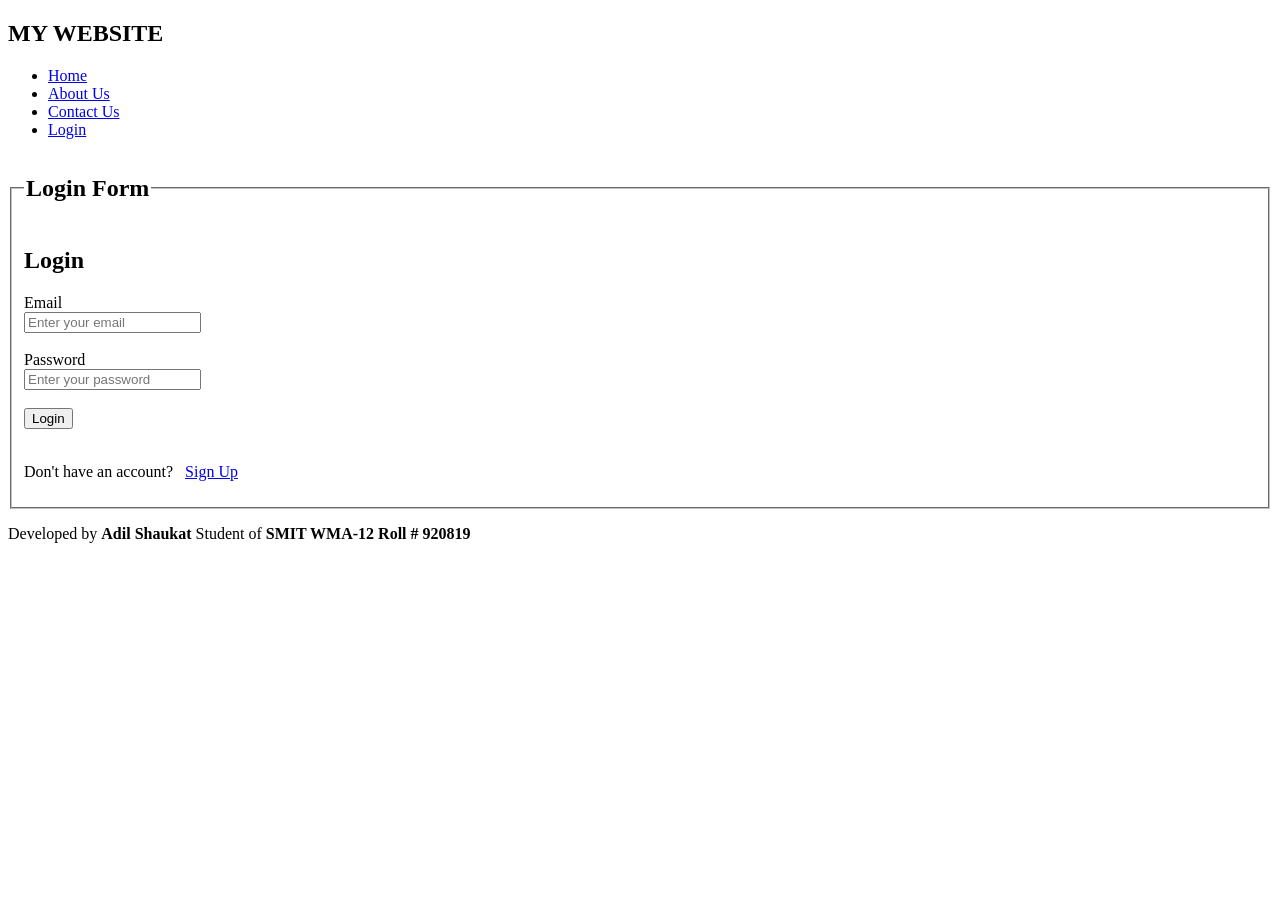
==== index.html @ e3b5de32 "first commit" ====
<!DOCTYPE html>
<html lang="en">

<head>
    <meta charset="UTF-8">
    <meta name="viewport" content="width=device-width, initial-scale=1.0">
    <title>Home</title>
    <style>
        main {
            position: relative;
        }
        .bg-video {
            position: absolute;
            width: 100%;
            height: 100%;
            object-fit: contain;
            z-index: -1;
            mix-blend-mode: multiply;
        }
</style>
</head>

<body>

    <nav>
        <h2>MY WEBSITE</h2>
        <ul>
            <li><a href="index.html">Home</a></li>
            <li><a href="#">About Us</a></li>
            <li><a href="#">Contact Us</a></li>
            <li><a href="index.html">Login</a></li>
        </ul>
    </nav>

    <main>
        <video autoplay muted loop class="bg-video">
            <source src="./assets/video/bg2.mp4" type="video/mp4">
        </video>

        <form action="index.html" method="post">
            <fieldset>
                <legend>
                    <h2>Login Form</h2>
                </legend>
                <h2>Login</h2>
                <!-- email -->
                <label for="email">Email</label>
                <br>
                <input type="email" id="email" name="email" placeholder="Enter your email" required>
                <br><br>
                <!-- password -->
                <label for="pass">Password</label>
                <br>
                <input type="password" id="pass" name="pass" placeholder="Enter your password" required>
                <br><br>
                <!-- button -->
                <button type="submit">Login</button>
                <br><br>

                <p>Don't have an account? &nbsp; <a href="./signup1.html">Sign Up</a></p>
            </fieldset>
        </form>

    </main>

    <footer>
        <p>Developed by <b>Adil Shaukat</b> Student of <b>SMIT WMA-12 Roll # 920819</b></p>
    </footer>

</body>

</html>
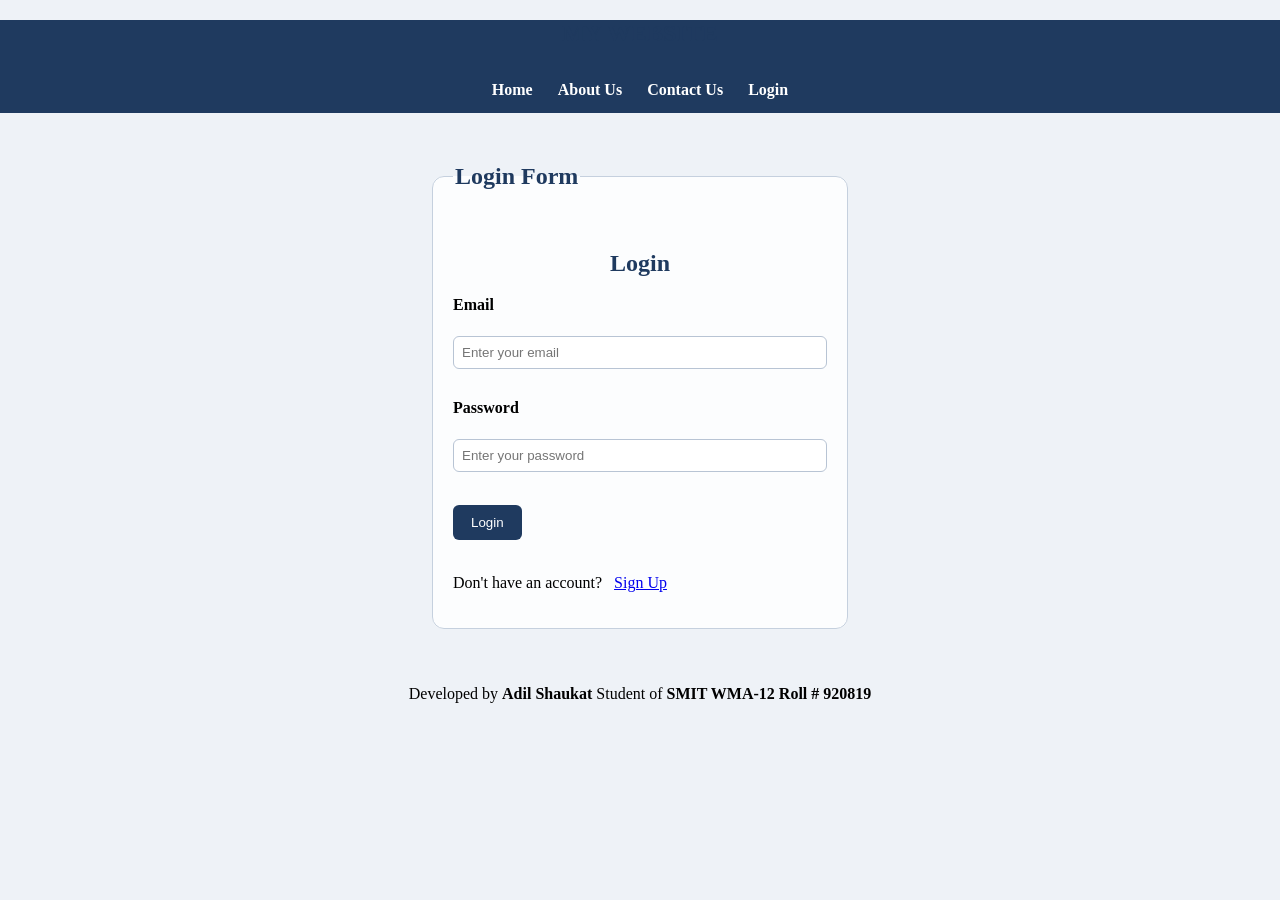
==== commit e51f6428: "css add ki, form aur nav ka look badla" ====
--- a/index.html
+++ b/index.html
@@ -4,20 +4,8 @@
 <head>
     <meta charset="UTF-8">
     <meta name="viewport" content="width=device-width, initial-scale=1.0">
+    <link rel="stylesheet" href="./style.css">
     <title>Home</title>
-    <style>
-        main {
-            position: relative;
-        }
-        .bg-video {
-            position: absolute;
-            width: 100%;
-            height: 100%;
-            object-fit: contain;
-            z-index: -1;
-            mix-blend-mode: multiply;
-        }
-</style>
 </head>
 
 <body>
--- a/style.css
+++ b/style.css
@@ -0,0 +1,79 @@
+main {
+    position: relative;
+}
+
+.bg-video {
+    position: absolute;
+    width: 100%;
+    height: 100%;
+    object-fit: contain;
+    z-index: -1;
+    mix-blend-mode: multiply;
+}
+
+body {
+    font-family: Arial sans-serif;
+    background-color: #eef2f7;
+    margin: 0;
+}
+
+h2 {
+    text-align: center;
+    color: #1f3a5f;
+}
+footer {
+    text-align: center;
+    padding: 10px;
+}
+form {
+    width: 90%;
+    max-width: 420px;
+    margin: 30px auto;
+}
+fieldset {
+    background-color: rgba(255, 255, 255, 0.85);
+    border: 1px solid #c5d0de;
+    border-radius: 12px;
+    padding: 20px;
+}
+label {
+    display: block;
+    margin-top: 12px;
+    font-weight: bold;
+}
+input:not([type="radio"]):not([type="checkbox"]), select, textarea {
+    width: 100%;
+    box-sizing: border-box;
+    padding: 8px;
+    margin-top: 4px;
+    border: 1px solid #b8c4d4;
+    border-radius: 6px;
+}
+button {
+    background-color: #1f3a5f;
+    color: white;
+    border: none;
+    padding: 10px 18px;
+    border-radius: 6px;
+    margin-top: 15px;
+    cursor: pointer;
+}
+nav {
+    background-color: #1f3a5f;
+}
+nav ul {
+    list-style: none;
+    display: flex;
+    justify-content: center;
+    gap: 25px;
+    margin: 0;
+    padding: 14px;
+}
+nav a {
+    color: white;
+    text-decoration: none;
+    font-weight: bold;
+}
+nav a:hover {
+    text-decoration: underline;
+}
